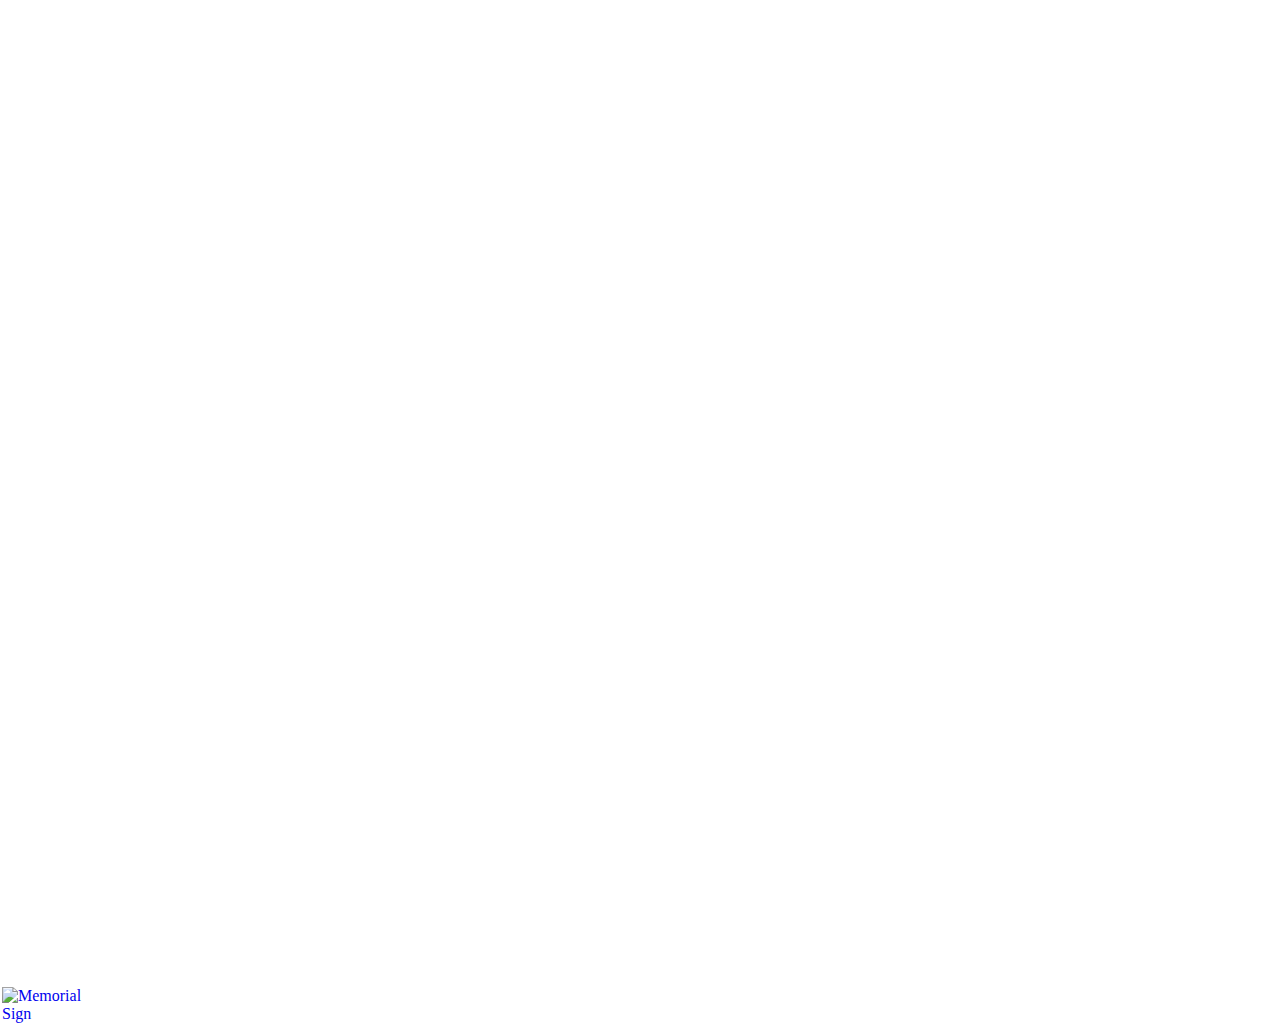
==== heaven.html @ d3114dd4 "Fixing option bubble placement" ====
<!DOCTYPE html>
<html lang="en">

<head>
    <meta charset="UTF-8">
    <meta name="viewport" content="width=device-width, initial-scale=1.0">
    <title>Heaven Page</title>
    <link rel="stylesheet" href="https://cdnjs.cloudflare.com/ajax/libs/animate.css/4.1.1/animate.min.css">
    <style>
        body {
            margin: 0;
            /* overflow: hidden; */
            display: grid;
            min-height: 100vh;
            place-items: center;
        }

        #container {
            position: relative;
            overflow: hidden;
            width: 1403px;
            height: 1024px;
            display: flex;
            justify-content: center;
            align-items: center;
            flex-wrap: wrap;
            background-size: cover;
            background-repeat: no-repeat;
            background-position: center;
        }

        /* Background styles for different states */
        .bg-loading {
            background-image: url('loading.jpg');
        }

        .bg-heaven {
            background-image: url('heaven.jpg');
        }

        .bg-homestead {
            background-image: url('homestead.jpg');
        }

        .bg-littletown {
            background-image: url('littletown.jpg');
        }

        .bg-dantesinferno {
            background-image: url('dantesinferno.jpg');
        }

        .animal-container {
            position: absolute;
            opacity: 0;
        }

        .animal {
            width: 100px;
            height: auto;
            margin: 10px;
            position: absolute;
            opacity: 1;
        }

        #Butters {
            bottom: 200px;
            right: 45%;
        }

        #Nipple {
            bottom: 200px;
            right: 60%;
        }

        #Barry {
            bottom: 200px;
            right: 53%;
        }

        #Rosie {
            bottom: 310px;
            right: 50%;
        }

        #Zorro {
            bottom: 280px;
            right: 60%;
        }

        #Lucy {
            bottom: 310px;
            right: 55%;
        }

        #Cutie {
            bottom: 300px;
            right: 45%;
        }

        #Petal {
            bottom: 250px;
            right: 40%;
        }


        .options {
            position: absolute;
            /* transform: translateX(-50%); */
            /* z-index: 100; */
            display: none;
            text-align: center;
        }

        .option {
            margin: 5px;
            cursor: pointer;
            background-color: #fff;
            border: 1px solid #ccc;
            padding: 5px 10px;
            border-radius: 5px;
            font-family: Arial;
            /* z-index: 200; */
        }


        #memorial-sign {
            position: absolute;
            bottom: 1px;
            left: 2px;
            cursor: pointer;
            width: 80px;
        }

        #train-ticket {
            position: absolute;
            bottom: 20px;
            left: 100px;
            display: none;
            cursor: pointer;
            width: 60px;
        }

        #end-scene {
            display: none;
            position: absolute;
            top: 50%;
            left: 50%;
            transform: translate(-50%, -50%);
            text-align: center;
        }

        #whistle {
            display: none;
            cursor: pointer;
            width: 100px;
            position: absolute;
            bottom: 20px;
            left: 100px;
        }

       
        #text {
            display: none;
            cursor: pointer;
            width: 300px;
            height: 300px;
            object-fit: contain;
            position: absolute;
            bottom: 200px;
            right: 45%;
        }


        .slideInRight {
            animation: slideRight .3s ease-in-out forwards;
        }

        .slideUpFadeOut {
            animation: slideUpFadeOut 1s ease-in forwards;
        }

        .animalToTrolley {
            animation: moveToTrolley .1s linear forwards;
        }

        @keyframes slideRight {
            to {
                right: 50%;
            }
        }

        @keyframes slideUpFadeOut {
            to {
                bottom: 120%;
                opacity: 0;
            }
        }

        @keyframes moveToTrolley {
            to {
                right: 50%;
                bottom: 10px;
            }
        }
    </style>
</head>

<body>
    <!-- Dynamic container for backgrounds -->
    <div id="container" class="bg-loading">
        <!-- Animals will be dynamically added here -->
        <a href="index.html"><img id="memorial-sign" src="memorialsign.png" alt="Memorial Sign"></a>

        <!-- Train ticket button -->
        <img id="train-ticket" class="animate__animated" src="trainticket.png" alt="Train Ticket">
        <!-- End scene container -->
        <!-- <div id="end-scene"> -->
        <img id="whistle" class="animate__animated" src="whistle.png" alt="Whistle">
        <!-- <img id="trolley" class="animate__animated" src="trolly.png" alt="Trolley"> -->
        <!-- <img id="end-trolley" class="animate__animated" src="endtrolly.png" alt="End Trolley"> -->
        <img id="text" class="animate__animated" src="text.png" alt="Text">
        <!-- </div> -->
    </div>

    <!-- Memorial sign to navigate back to the memorial page -->



    <!-- <img id="train-ticket" src="trainticket.png" class="animate__animated" alt="Train Ticket" style="display: none; position: absolute; bottom: 20px; left: 100px; width: 60px;"> -->




    <script src="https://cdnjs.cloudflare.com/ajax/libs/ethers/6.7.0/ethers.umd.min.js"></script>
    <script src="abi.js"></script>
    <script src="heaven.js"></script>
</body>

</html>
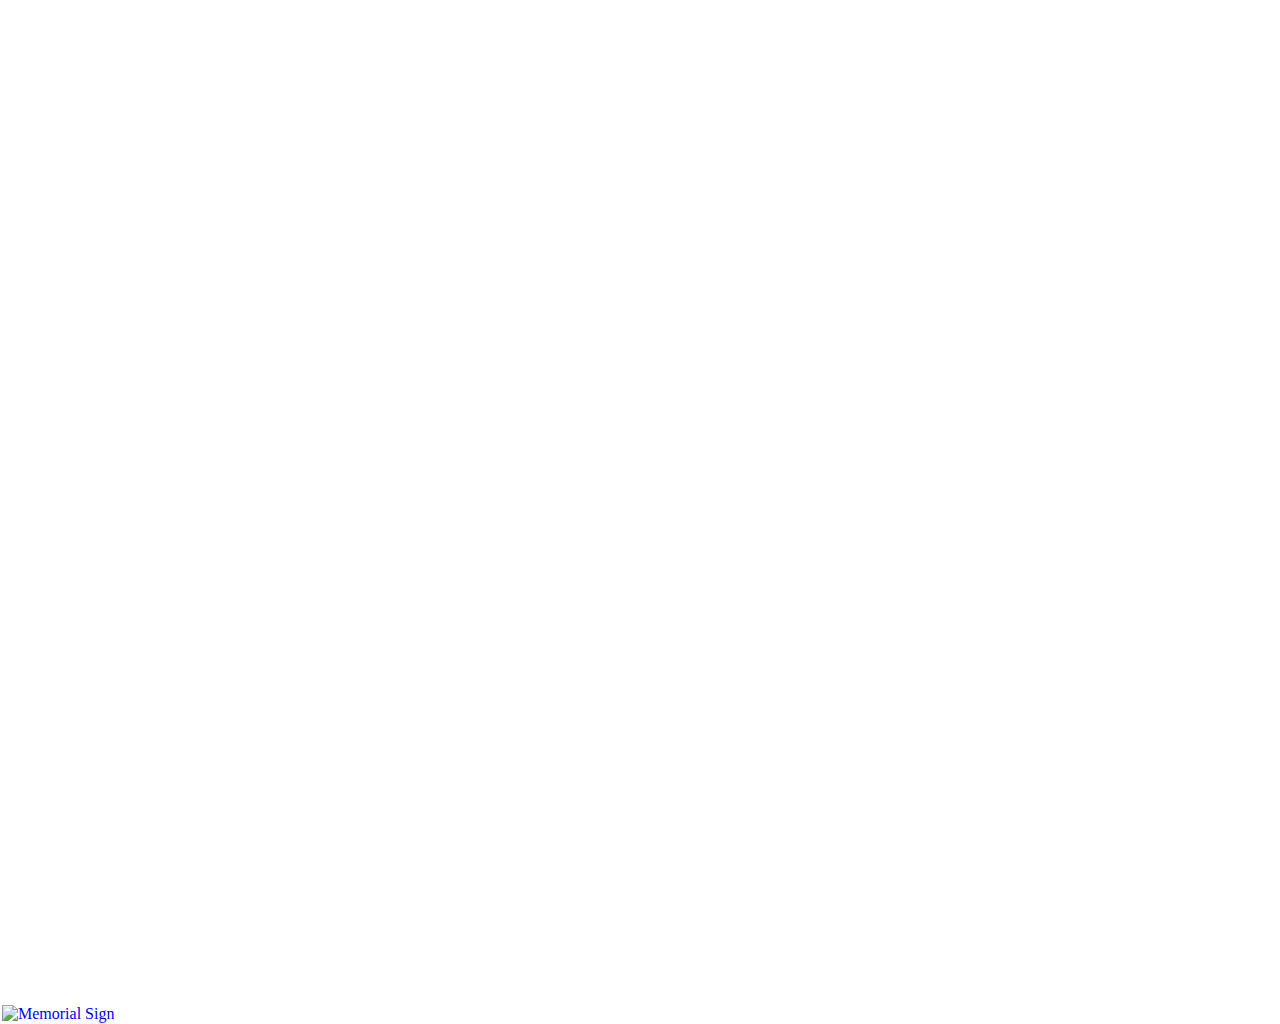
==== commit ab0fca88: "split up js css and html" ====
--- a/heaven.html
+++ b/heaven.html
@@ -6,204 +6,7 @@
     <meta name="viewport" content="width=device-width, initial-scale=1.0">
     <title>Heaven Page</title>
     <link rel="stylesheet" href="https://cdnjs.cloudflare.com/ajax/libs/animate.css/4.1.1/animate.min.css">
-    <style>
-        body {
-            margin: 0;
-            /* overflow: hidden; */
-            display: grid;
-            min-height: 100vh;
-            place-items: center;
-        }
-
-        #container {
-            position: relative;
-            overflow: hidden;
-            width: 1403px;
-            height: 1024px;
-            display: flex;
-            justify-content: center;
-            align-items: center;
-            flex-wrap: wrap;
-            background-size: cover;
-            background-repeat: no-repeat;
-            background-position: center;
-        }
-
-        /* Background styles for different states */
-        .bg-loading {
-            background-image: url('loading.jpg');
-        }
-
-        .bg-heaven {
-            background-image: url('heaven.jpg');
-        }
-
-        .bg-homestead {
-            background-image: url('homestead.jpg');
-        }
-
-        .bg-littletown {
-            background-image: url('littletown.jpg');
-        }
-
-        .bg-dantesinferno {
-            background-image: url('dantesinferno.jpg');
-        }
-
-        .animal-container {
-            position: absolute;
-            opacity: 0;
-        }
-
-        .animal {
-            width: 100px;
-            height: auto;
-            margin: 10px;
-            position: absolute;
-            opacity: 1;
-        }
-
-        #Butters {
-            bottom: 200px;
-            right: 45%;
-        }
-
-        #Nipple {
-            bottom: 200px;
-            right: 60%;
-        }
-
-        #Barry {
-            bottom: 200px;
-            right: 53%;
-        }
-
-        #Rosie {
-            bottom: 310px;
-            right: 50%;
-        }
-
-        #Zorro {
-            bottom: 280px;
-            right: 60%;
-        }
-
-        #Lucy {
-            bottom: 310px;
-            right: 55%;
-        }
-
-        #Cutie {
-            bottom: 300px;
-            right: 45%;
-        }
-
-        #Petal {
-            bottom: 250px;
-            right: 40%;
-        }
-
-
-        .options {
-            position: absolute;
-            /* transform: translateX(-50%); */
-            /* z-index: 100; */
-            display: none;
-            text-align: center;
-        }
-
-        .option {
-            margin: 5px;
-            cursor: pointer;
-            background-color: #fff;
-            border: 1px solid #ccc;
-            padding: 5px 10px;
-            border-radius: 5px;
-            font-family: Arial;
-            /* z-index: 200; */
-        }
-
-
-        #memorial-sign {
-            position: absolute;
-            bottom: 1px;
-            left: 2px;
-            cursor: pointer;
-            width: 80px;
-        }
-
-        #train-ticket {
-            position: absolute;
-            bottom: 20px;
-            left: 100px;
-            display: none;
-            cursor: pointer;
-            width: 60px;
-        }
-
-        #end-scene {
-            display: none;
-            position: absolute;
-            top: 50%;
-            left: 50%;
-            transform: translate(-50%, -50%);
-            text-align: center;
-        }
-
-        #whistle {
-            display: none;
-            cursor: pointer;
-            width: 100px;
-            position: absolute;
-            bottom: 20px;
-            left: 100px;
-        }
-
-       
-        #text {
-            display: none;
-            cursor: pointer;
-            width: 300px;
-            height: 300px;
-            object-fit: contain;
-            position: absolute;
-            bottom: 200px;
-            right: 45%;
-        }
-
-
-        .slideInRight {
-            animation: slideRight .3s ease-in-out forwards;
-        }
-
-        .slideUpFadeOut {
-            animation: slideUpFadeOut 1s ease-in forwards;
-        }
-
-        .animalToTrolley {
-            animation: moveToTrolley .1s linear forwards;
-        }
-
-        @keyframes slideRight {
-            to {
-                right: 50%;
-            }
-        }
-
-        @keyframes slideUpFadeOut {
-            to {
-                bottom: 120%;
-                opacity: 0;
-            }
-        }
-
-        @keyframes moveToTrolley {
-            to {
-                right: 50%;
-                bottom: 10px;
-            }
-        }
-    </style>
+    <link rel="stylesheet" href="heaven.css">
 </head>
 
 <body>
--- a/heaven.css
+++ b/heaven.css
@@ -0,0 +1,197 @@
+body {
+    margin: 0;
+    /* overflow: hidden; */
+    display: grid;
+    min-height: 100vh;
+    place-items: center;
+}
+
+#container {
+    position: relative;
+    overflow: hidden;
+    width: 1403px;
+    height: 1024px;
+    display: flex;
+    justify-content: center;
+    align-items: center;
+    flex-wrap: wrap;
+    background-size: cover;
+    background-repeat: no-repeat;
+    background-position: center;
+}
+
+/* Background styles for different states */
+.bg-loading {
+    background-image: url('loading.jpg');
+}
+
+.bg-heaven {
+    background-image: url('heaven.jpg');
+}
+
+.bg-homestead {
+    background-image: url('homestead.jpg');
+}
+
+.bg-littletown {
+    background-image: url('littletown.jpg');
+}
+
+.bg-dantesinferno {
+    background-image: url('dantesinferno.jpg');
+}
+
+.animal-container {
+    position: absolute;
+    opacity: 0;
+    transition: opacity .5s;
+}
+
+.animal {
+    width: 100px;
+    height: auto;
+    margin: 10px;
+    position: absolute;
+    opacity: 1;
+}
+
+#Butters {
+    bottom: 200px;
+    right: 45%;
+}
+
+#Nipple {
+    bottom: 200px;
+    right: 60%;
+}
+
+#Barry {
+    bottom: 200px;
+    right: 53%;
+}
+
+#Rosie {
+    bottom: 310px;
+    right: 50%;
+}
+
+#Zorro {
+    bottom: 280px;
+    right: 60%;
+}
+
+#Lucy {
+    bottom: 310px;
+    right: 55%;
+}
+
+#Cutie {
+    bottom: 300px;
+    right: 45%;
+}
+
+#Petal {
+    bottom: 250px;
+    right: 40%;
+}
+
+
+.options {
+    position: absolute;
+    /* transform: translateX(-50%); */
+    /* z-index: 100; */
+    display: none;
+    text-align: center;
+}
+
+.option {
+    margin: 5px;
+    cursor: pointer;
+    background-color: #fff;
+    border: 1px solid #ccc;
+    padding: 5px 10px;
+    border-radius: 5px;
+    font-family: Arial;
+    /* z-index: 200; */
+}
+
+
+#memorial-sign {
+    position: absolute;
+    bottom: 1px;
+    left: 2px;
+    cursor: pointer;
+    width: 200px;
+}
+
+#train-ticket {
+    position: absolute;
+    bottom: 20px;
+    left: 100px;
+    display: none;
+    cursor: pointer;
+    width: 60px;
+}
+
+#end-scene {
+    display: none;
+    position: absolute;
+    top: 50%;
+    left: 50%;
+    transform: translate(-50%, -50%);
+    text-align: center;
+}
+
+#whistle {
+    display: none;
+    cursor: pointer;
+    width: 100px;
+    position: absolute;
+    bottom: 20px;
+    left: 100px;
+}
+
+
+#text {
+    display: none;
+    cursor: pointer;
+    width: 300px;
+    height: 300px;
+    object-fit: contain;
+    position: absolute;
+    bottom: 200px;
+    right: 45%;
+}
+
+
+.slideInRight {
+    animation: slideRight .3s ease-in-out forwards;
+}
+
+.slideUpFadeOut {
+    animation: slideUpFadeOut 1s ease-in forwards;
+}
+
+.animalToTrolley {
+    animation: moveToTrolley .1s linear forwards;
+}
+
+@keyframes slideRight {
+    to {
+        right: 50%;
+    }
+}
+
+@keyframes slideUpFadeOut {
+    to {
+        bottom: 120%;
+        opacity: 0;
+    }
+}
+
+@keyframes moveToTrolley {
+    to {
+        right: 50%;
+        bottom: 10px;
+    }
+}